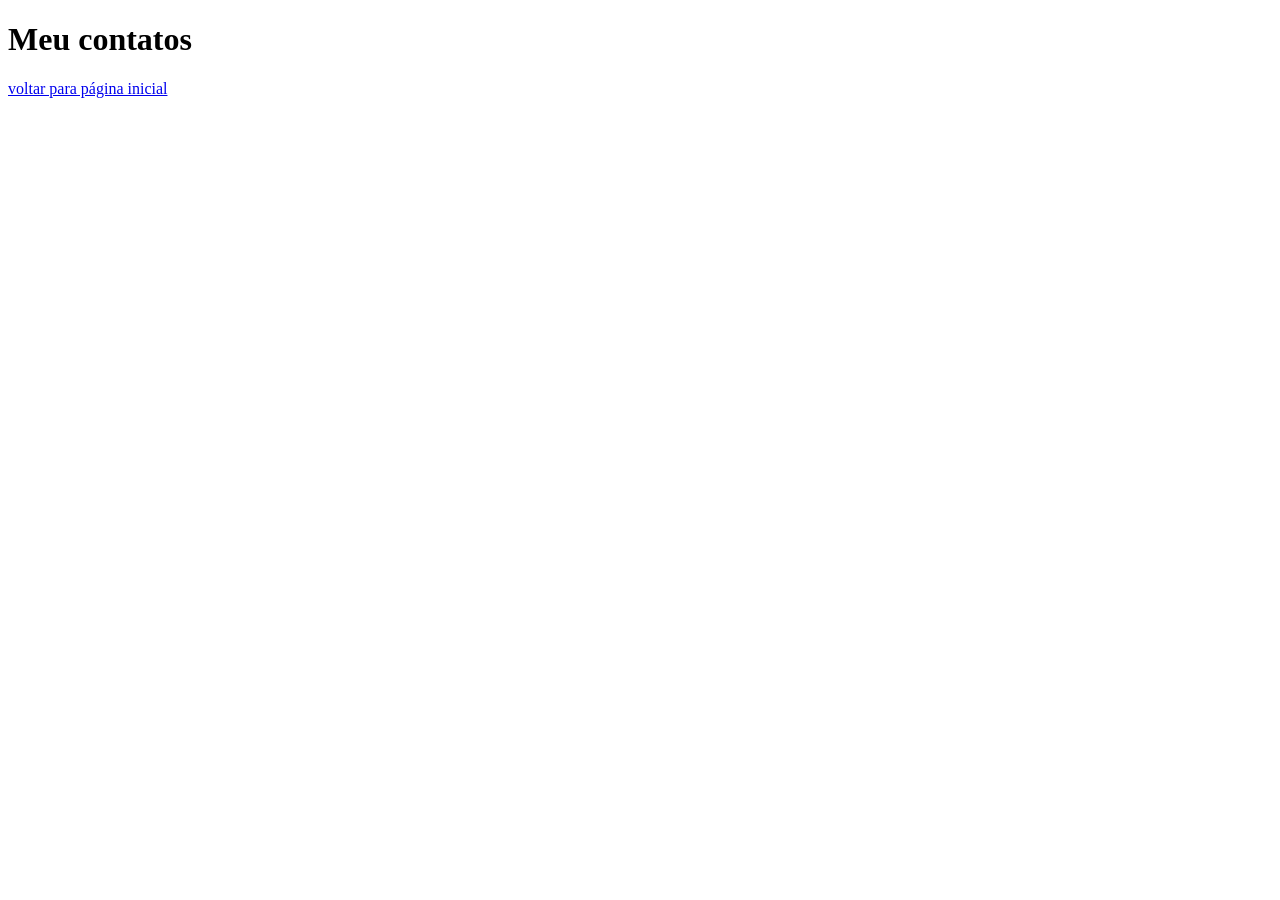
==== contatos.html @ e0370512 "criação da página de contatos" ====
<!DOCTYPE html>
<html lang="en">
<head>
    <meta charset="UTF-8">
    <meta name="viewport" content="width=device-width, initial-scale=1.0">
    <title>Document</title>
</head>
<body>
    <h1> Meu contatos</h1>
    <a href="index.html"> voltar para página inicial</a>
</body>
</html>
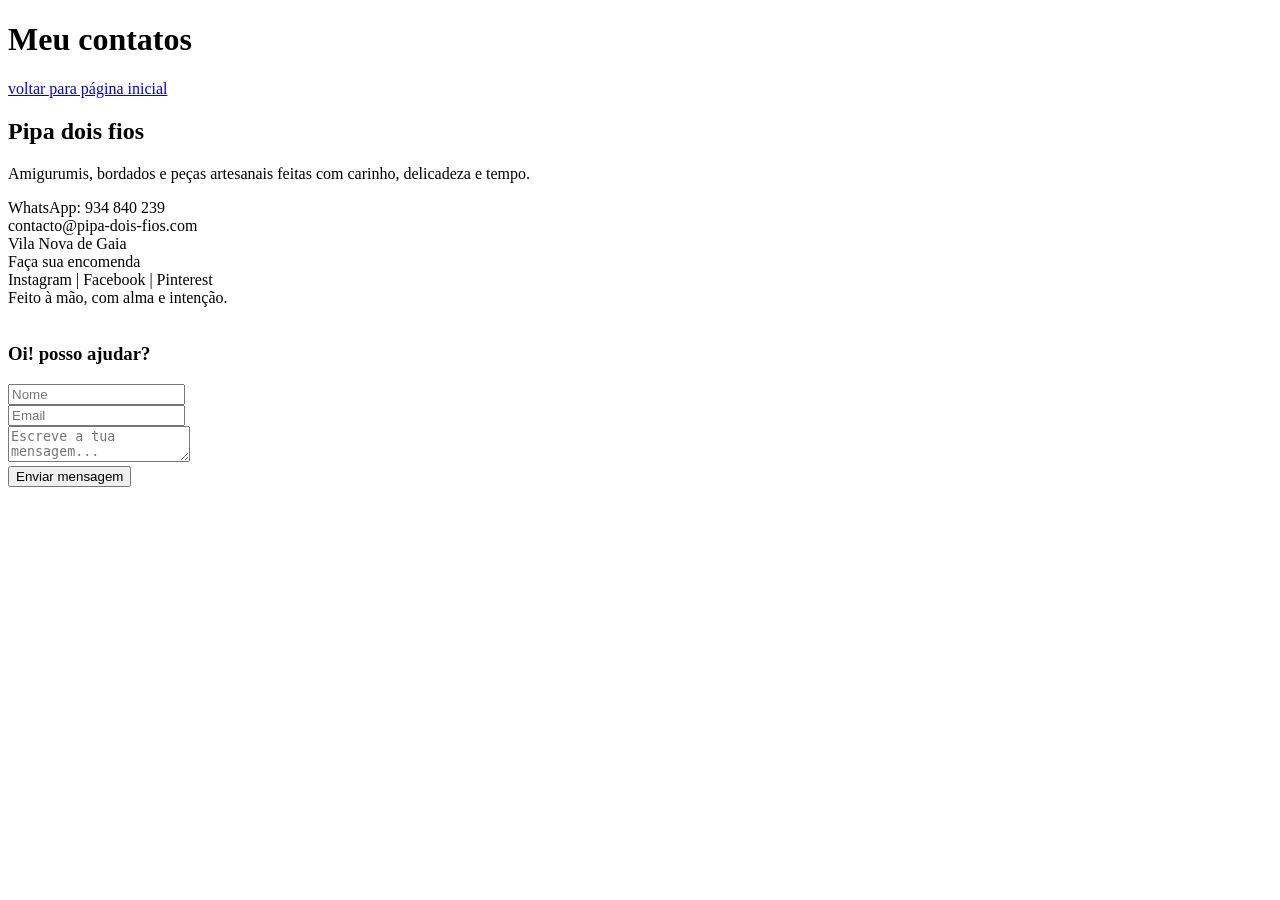
==== commit c62ec472: "criação de formulario pagina contato e estilização css" ====
--- a/contatos.html
+++ b/contatos.html
@@ -3,10 +3,48 @@
 <head>
     <meta charset="UTF-8">
     <meta name="viewport" content="width=device-width, initial-scale=1.0">
-    <title>Document</title>
+    <title>Contatos</title>
+    <link rel="stylesheet" href="index.css">    
 </head>
 <body>
     <h1> Meu contatos</h1>
     <a href="index.html"> voltar para página inicial</a>
+
+    <div class="container">
+        
+        <div class="info">
+            <h2>Pipa dois fios</h2>
+            <p>Amigurumis, bordados e peças artesanais feitas com carinho, delicadeza e tempo.  </p>
+            <div class="item">WhatsApp: 934 840 239</div>
+            <div class="item">contacto@pipa-dois-fios.com</div>
+            <div class="item">Vila Nova de Gaia</div>
+            <div class="item">Faça sua encomenda</div>
+        
+            <div class="social">
+                Instagram | Facebook | Pinterest
+            </div>
+            <div class="tag">Feito à mão, com alma e intenção.</div> 
+            <br>
+            <div class="form"> 
+                <h3>Oi! posso ajudar?</h3>
+                <form>
+                    <div class="input-group">
+                        <input type="text" placeholder="Nome"/>
+                    </div>
+                      <div class="input-group">
+                        <input type="email" placeholder="Email"/>
+                    </div>
+                      <div class="input-group">
+                        <textarea placeholder="Escreve a tua mensagem..." required></textarea>
+                    </div>
+
+                    <button type="submit">Enviar mensagem</button>
+                    
+                </form>
+            </div>
+    </div>
+
+
+
 </body>
 </html>
--- a/index.css
+++ b/index.css
@@ -0,0 +1,33 @@
+.sobre {
+  background-color: #f5efe8;
+  padding: 60px 20px;
+}
+
+.sobre-container {
+  max-width: 900px;
+  margin: auto;
+  text-align: center;
+  font-family: Arial, sans-serif;
+  color: #5a5a5a;
+}
+
+.sobre h2 {
+  font-size: 36px;
+  color: #7b9b7a;
+  margin-bottom: 30px;
+}
+
+.sobre p {
+  font-size: 18px;
+  line-height: 1.8;
+  margin-bottom: 20px;
+}
+
+.frase {
+  display: inline-block;
+  margin-top: 20px;
+  font-size: 20px;
+  color: #c48b8b;
+  font-weight: bold;
+}
+
